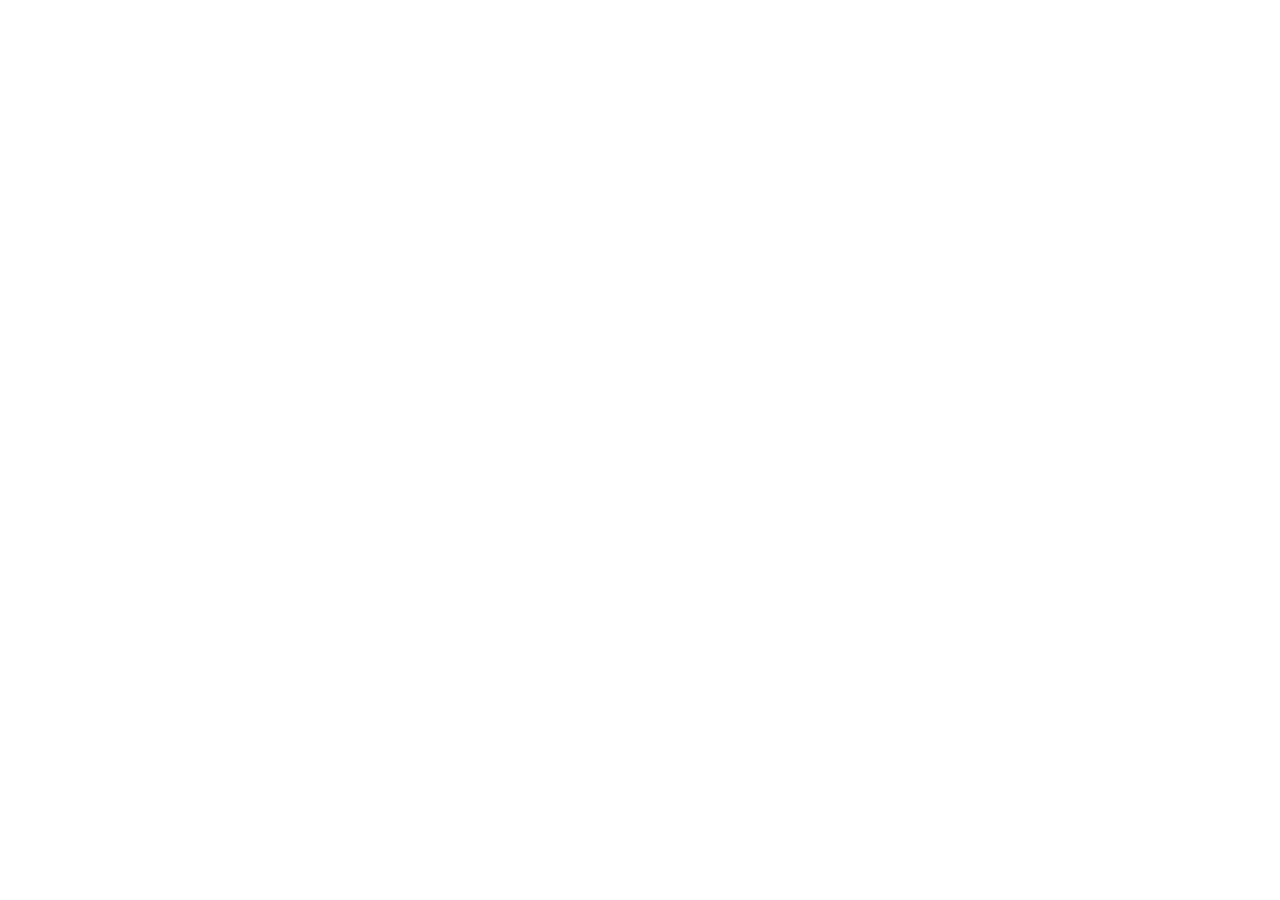
==== index.html @ 72d537d9 "Renomeando nome do arquivo" ====
<!DOCTYPE html> <html lang="en">

<head>

<script

src="https://cdnjs.cloudflare.com/ajax/

libs/p5.js/1.6.0/p5.js"></script>

<script

src="https://cdnjs.cloudflare.com/ajax/ libs/p5.js/1.6.0/addons/p5.sound.min.js

"></script>

<link rel="stylesheet"

type="text/css" href="style.css"> <meta charset="utf-8" />

</head>

<body>

<main>

</main>

<script src="sketch.js"></script>

</body>

</html>
---- style.css ----
html, body {

margin: 0; padding: 0;

}

canvas {

display: block;

}
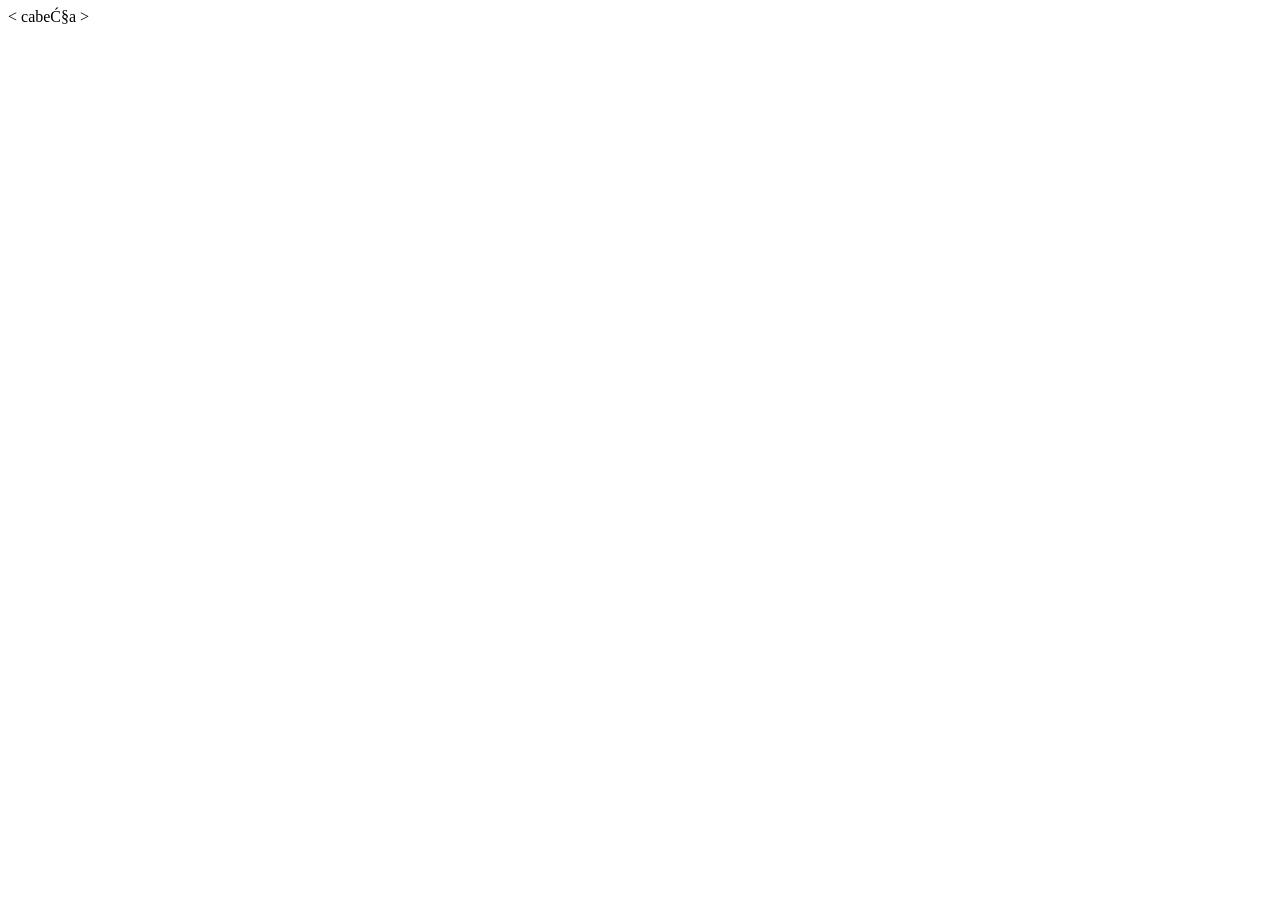
==== commit bd91f920: "Update index.html" ====
--- a/index.html
+++ b/index.html
@@ -1,33 +1,29 @@
-<!DOCTYPE html> <html lang="en">
+<!DOCTYPEhtml>
 
-<head>
+<html lang = "pt" >
 
-<script
+< cabeça > <script src=
 
-src="https://cdnjs.cloudflare.com/ajax/
+"https://cdnjs.cloudflare.com/ajax/libs /p5.js/1.6.0/p5.js" </script>
 
-libs/p5.js/1.6.0/p5.js"></script>
+<script src=
 
-<script
+"https://cdnjs.cloudflare.com/ajax/libs /p5.js/1.6.0/addons/p5.sound.min.js" </
 
-src="https://cdnjs.cloudflare.com/ajax/ libs/p5.js/1.6.0/addons/p5.sound.min.js
+script>
 
-"></script>
+<link rel="folha de estilo" type="text/css" href="style.css">
 
-<link rel="stylesheet"
+<meta charset="utf-8" />
 
-type="text/css" href="style.css"> <meta charset="utf-8" />
+</ cabeça >
 
-</head>
+< corpo > <principal>
 
-<body>
+</ principal > _ _
 
-<main>
+<script src = "sketch.js" </
 
-</main>
+script>
 
-<script src="sketch.js"></script>
-
-</body>
-
-</html>
+</ corpo > </html> _  _
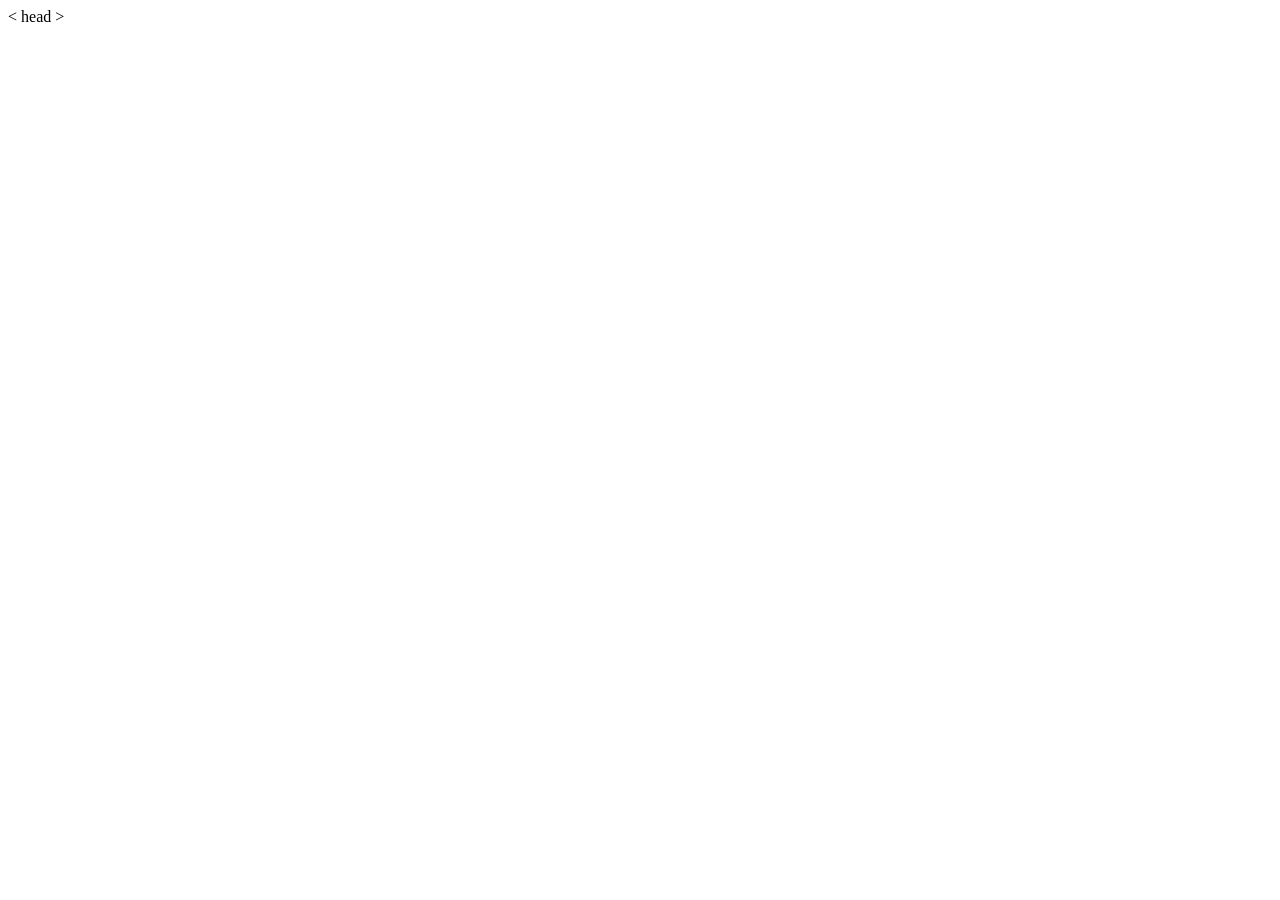
==== commit 6411708c: "Update index.html" ====
--- a/index.html
+++ b/index.html
@@ -1,8 +1,8 @@
 <!DOCTYPEhtml>
 
-<html lang = "pt" >
+<html lang = "en" >
 
-< cabeça > <script src=
+< head > <script src=
 
 "https://cdnjs.cloudflare.com/ajax/libs /p5.js/1.6.0/p5.js" </script>
 
@@ -12,18 +12,18 @@
 
 script>
 
-<link rel="folha de estilo" type="text/css" href="style.css">
+<link rel="stylesheet" type="text/css" href="style.css">
 
 <meta charset="utf-8" />
 
-</ cabeça >
+</ head >
 
-< corpo > <principal>
+< body > <main>
 
-</ principal > _ _
+</ main > _ _
 
 <script src = "sketch.js" </
 
 script>
 
-</ corpo > </html> _  _
+</ body > </html> _  _
--- a/style.css
+++ b/style.css
@@ -0,0 +1,7 @@
+html, body { margin: 0; padding: 0;
+
+}
+
+canvas { display: block;
+
+       }
